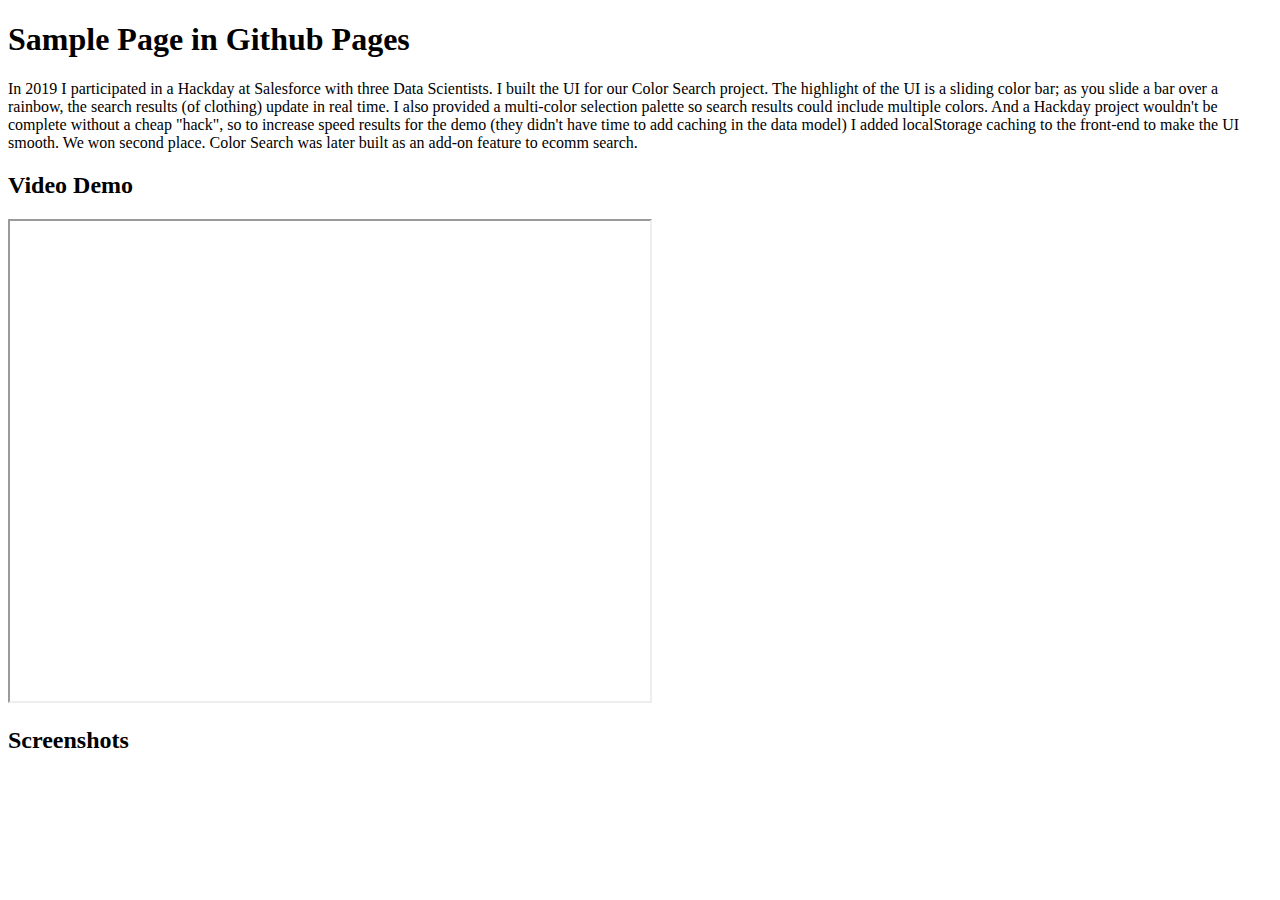
==== sample/color-search-demo.html @ d6f03bdc "Update and rename index.html to color-search-demo.html" ====
<!doctype html>
<html class="no-js" lang="">
<head>
  <meta charset="utf-8">
  <title>Sample HTML Page</title>
  <meta name="description" content="">
  <meta name="viewport" content="width=device-width, initial-scale=1">
  <meta name="theme-color" content="#fafafa">
</head>
<body>

  <h1>Sample Page in Github Pages</h1>

  <p>
    In 2019 I participated in a Hackday at Salesforce with three Data Scientists. 
    I built the UI for our Color Search project. The highlight of the UI is a sliding color bar; 
    as you slide a bar over a rainbow, the search results (of clothing) update in real time. I also 
    provided a multi-color selection palette so search results could include multiple colors. And a 
    Hackday project wouldn't be complete without a cheap "hack", so to increase speed results for 
    the demo (they didn't have time to add caching in the data model) I added localStorage caching to 
    the front-end to make the UI smooth. We won second place. Color Search was later built as an add-on 
    feature to ecomm search. 
  </p>
  <h2>Video Demo</h2>
  <iframe src="https://drive.google.com/file/d/1OSek5RKSysFEeZssaGTITQ7YsvukTtx_/preview" width="640" height="480" allow="autoplay"></iframe>

  <h2>Screenshots</h2>
  
</body>

</html>
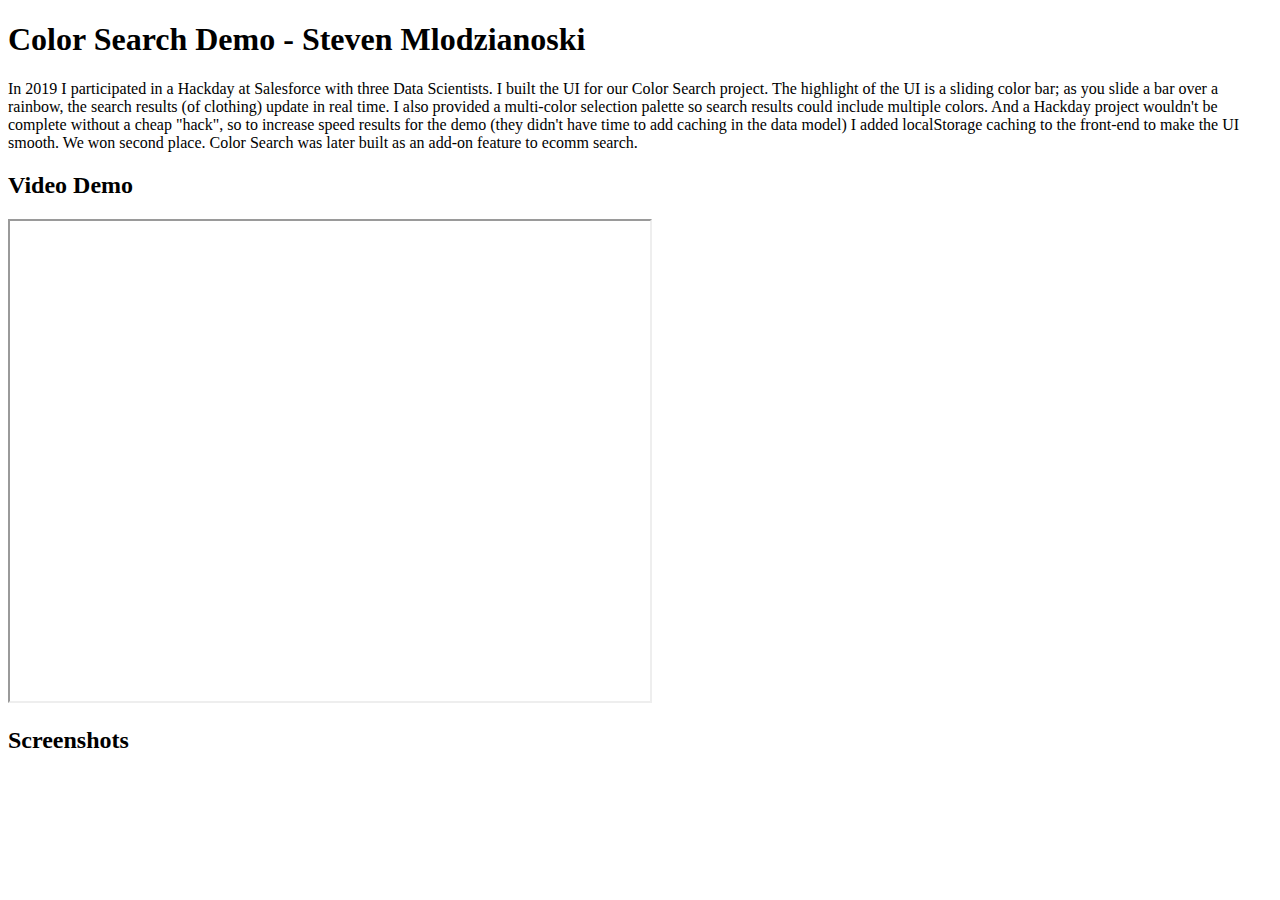
==== commit d0d7080c: "Update color-search-demo.html" ====
--- a/sample/color-search-demo.html
+++ b/sample/color-search-demo.html
@@ -2,14 +2,14 @@
 <html class="no-js" lang="">
 <head>
   <meta charset="utf-8">
-  <title>Sample HTML Page</title>
+  <title>Color Search Demo - Steven Mlodzianoski</title>
   <meta name="description" content="">
   <meta name="viewport" content="width=device-width, initial-scale=1">
   <meta name="theme-color" content="#fafafa">
 </head>
 <body>
 
-  <h1>Sample Page in Github Pages</h1>
+  <h1>Color Search Demo - Steven Mlodzianoski</h1>
 
   <p>
     In 2019 I participated in a Hackday at Salesforce with three Data Scientists. 
@@ -25,6 +25,9 @@
   <iframe src="https://drive.google.com/file/d/1OSek5RKSysFEeZssaGTITQ7YsvukTtx_/preview" width="640" height="480" allow="autoplay"></iframe>
 
   <h2>Screenshots</h2>
+  <img src="" />
+  <img src="" />
+  <img src="" />
   
 </body>
 
